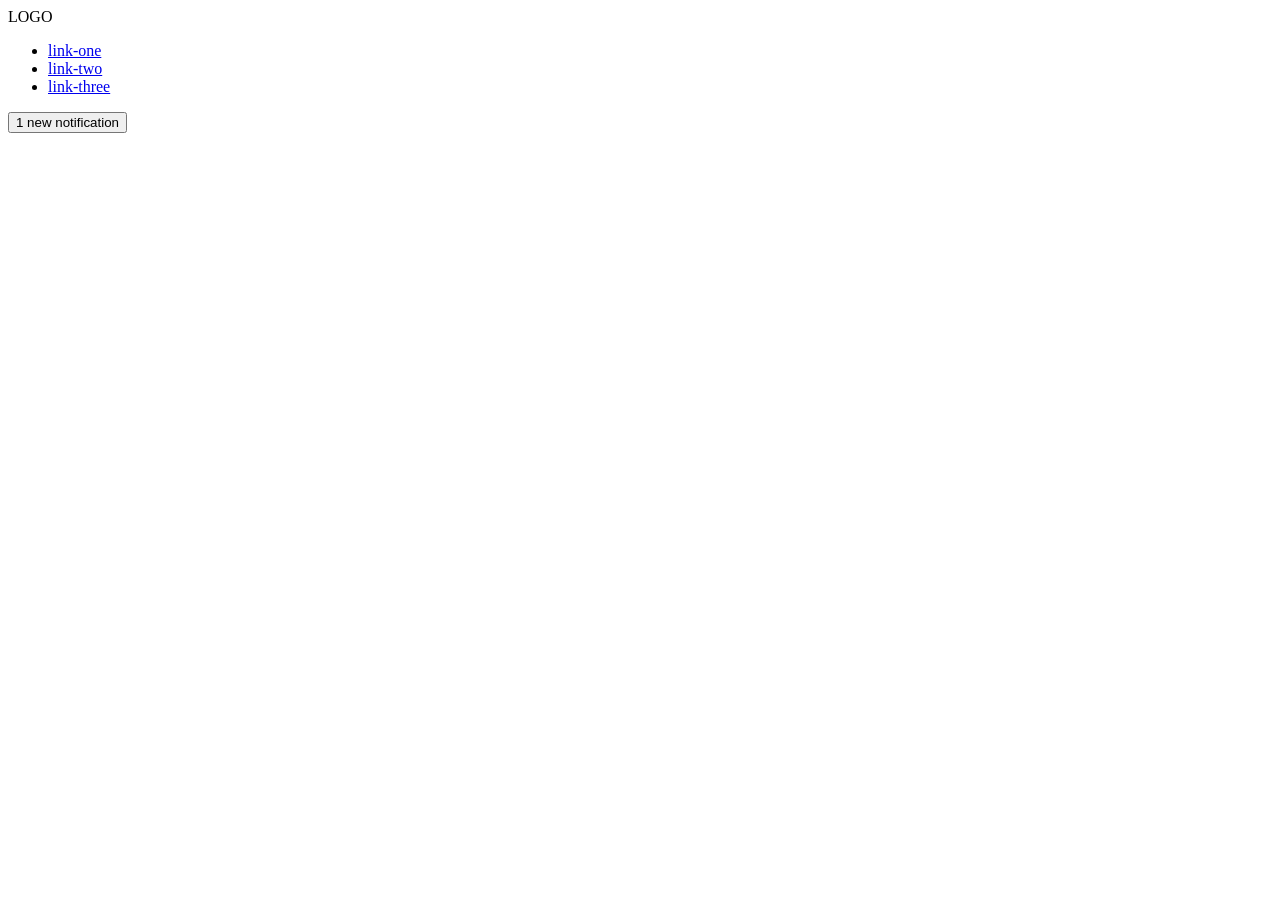
==== foundations/flex/03-flex-header-2/index.html @ 133c7cb0 "Put header elements inside of div containers" ====
<!DOCTYPE html>
<html lang="en">
  <head>
    <meta charset="UTF-8">
    <meta http-equiv="X-UA-Compatible" content="IE=edge">
    <meta name="viewport" content="width=device-width, initial-scale=1.0">
    <title>Flex Header 2</title>
    <link rel="stylesheet" href="style.css">
  </head>
  <body>
    <div class="header">
      <div class="logo">
        LOGO
      </div>
      <div>
        <ul class="links">
          <li><a href="https://google.com">link-one</a></li>
          <li><a href="https://google.com">link-two</a></li>
          <li><a href="https://google.com">link-three</a></li>
        </ul>
      </div>
      <div>
        <button class="notifications">
          1 new notification
        </button>
        <div class="profile-image"></div>
      </div>
    </div>
  </body>
</html>
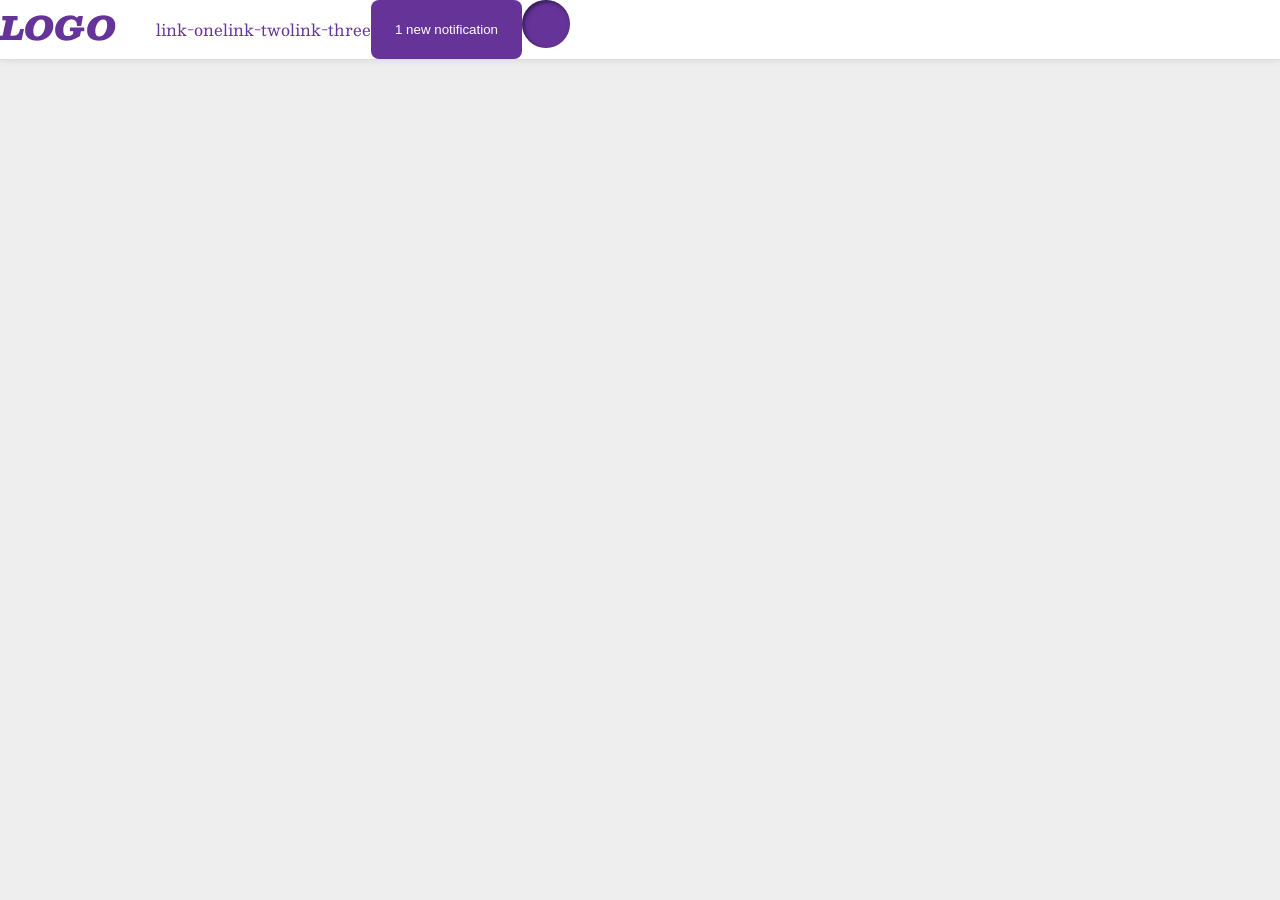
==== commit 8caa16f9: "Align elements horizontally using Flexbox" ====
--- a/foundations/flex/03-flex-header-2/index.html
+++ b/foundations/flex/03-flex-header-2/index.html
@@ -12,14 +12,12 @@
       <div class="logo">
         LOGO
       </div>
-      <div>
-        <ul class="links">
-          <li><a href="https://google.com">link-one</a></li>
-          <li><a href="https://google.com">link-two</a></li>
-          <li><a href="https://google.com">link-three</a></li>
-        </ul>
-      </div>
-      <div>
+      <ul class="links">
+        <li><a href="https://google.com">link-one</a></li>
+        <li><a href="https://google.com">link-two</a></li>
+        <li><a href="https://google.com">link-three</a></li>
+      </ul>
+      <div class="right-items">
         <button class="notifications">
           1 new notification
         </button>
--- a/foundations/flex/03-flex-header-2/style.css
+++ b/foundations/flex/03-flex-header-2/style.css
@@ -0,0 +1,55 @@
+/* this is some magical font-importing.  
+you'll learn about it later. */
+@import url('https://fonts.googleapis.com/css2?family=Besley:ital,wght@0,400;1,900&display=swap');
+
+body {
+  margin: 0;
+  background: #eee;
+  font-family: Besley, serif;
+}
+
+.header {
+  display: flex;
+  background: white;
+  border-bottom: 1px solid #ddd;
+  box-shadow: 0 0 8px rgba(0,0,0,.1);
+}
+
+.profile-image {
+  background: rebeccapurple;
+  box-shadow: inset 2px 2px 4px rgba(0,0,0,.5);
+  border-radius: 50%;
+  width: 48px;
+  height: 48px;
+}
+
+.logo {
+  color: rebeccapurple;
+  font-size: 32px;
+  font-weight: 900;
+  font-style: italic;
+}
+
+.right-items
+{
+  display: flex;
+}
+
+button {
+  border: none;
+  border-radius: 8px;
+  background: rebeccapurple;
+  color: white;
+  padding: 8px 24px;
+}
+
+a {
+  /* this removes the line under our links */
+  text-decoration: none;
+  color: rebeccapurple;
+}
+
+ul {
+  display: flex;
+  list-style-type: none;
+}
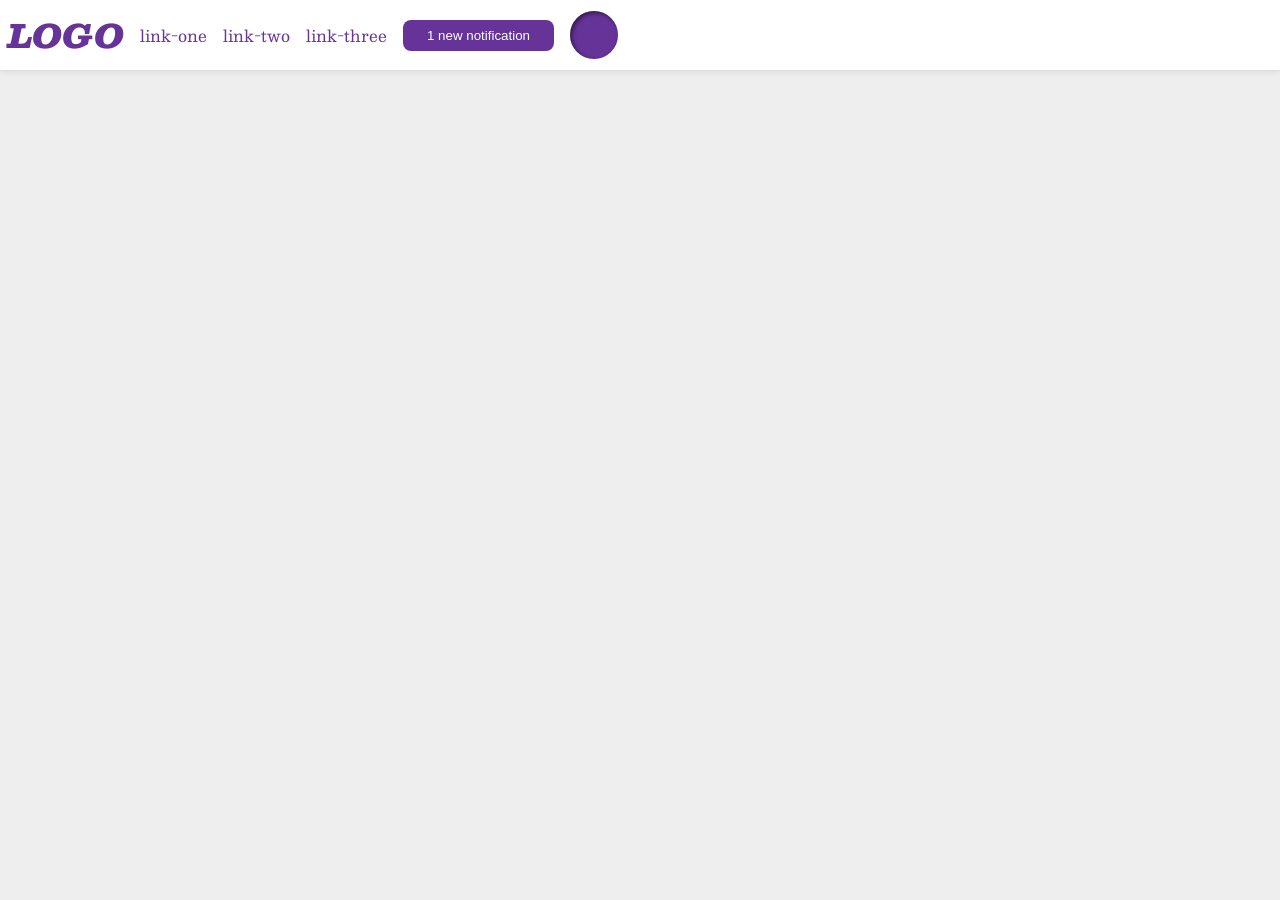
==== commit a5307cf8: "Add left elements of header to div container" ====
--- a/foundations/flex/03-flex-header-2/index.html
+++ b/foundations/flex/03-flex-header-2/index.html
@@ -9,14 +9,16 @@
   </head>
   <body>
     <div class="header">
-      <div class="logo">
-        LOGO
+      <div class="left-items">
+        <div class="logo">
+          LOGO
+        </div>
+        <ul class="links">
+          <li><a href="https://google.com">link-one</a></li>
+          <li><a href="https://google.com">link-two</a></li>
+          <li><a href="https://google.com">link-three</a></li>
+        </ul>
       </div>
-      <ul class="links">
-        <li><a href="https://google.com">link-one</a></li>
-        <li><a href="https://google.com">link-two</a></li>
-        <li><a href="https://google.com">link-three</a></li>
-      </ul>
       <div class="right-items">
         <button class="notifications">
           1 new notification
--- a/foundations/flex/03-flex-header-2/style.css
+++ b/foundations/flex/03-flex-header-2/style.css
@@ -10,9 +10,12 @@
 
 .header {
   display: flex;
+  align-items: center;
   background: white;
   border-bottom: 1px solid #ddd;
   box-shadow: 0 0 8px rgba(0,0,0,.1);
+  padding: 0.5rem;
+  gap: 1rem;
 }
 
 .profile-image {
@@ -30,9 +33,11 @@
   font-style: italic;
 }
 
-.right-items
+.left-items, .right-items
 {
   display: flex;
+  align-items: center;
+  gap: 1rem;
 }
 
 button {
@@ -51,5 +56,8 @@
 
 ul {
   display: flex;
+  gap: 1rem;
   list-style-type: none;
+  margin: 0;
+  padding: 0;
 }
